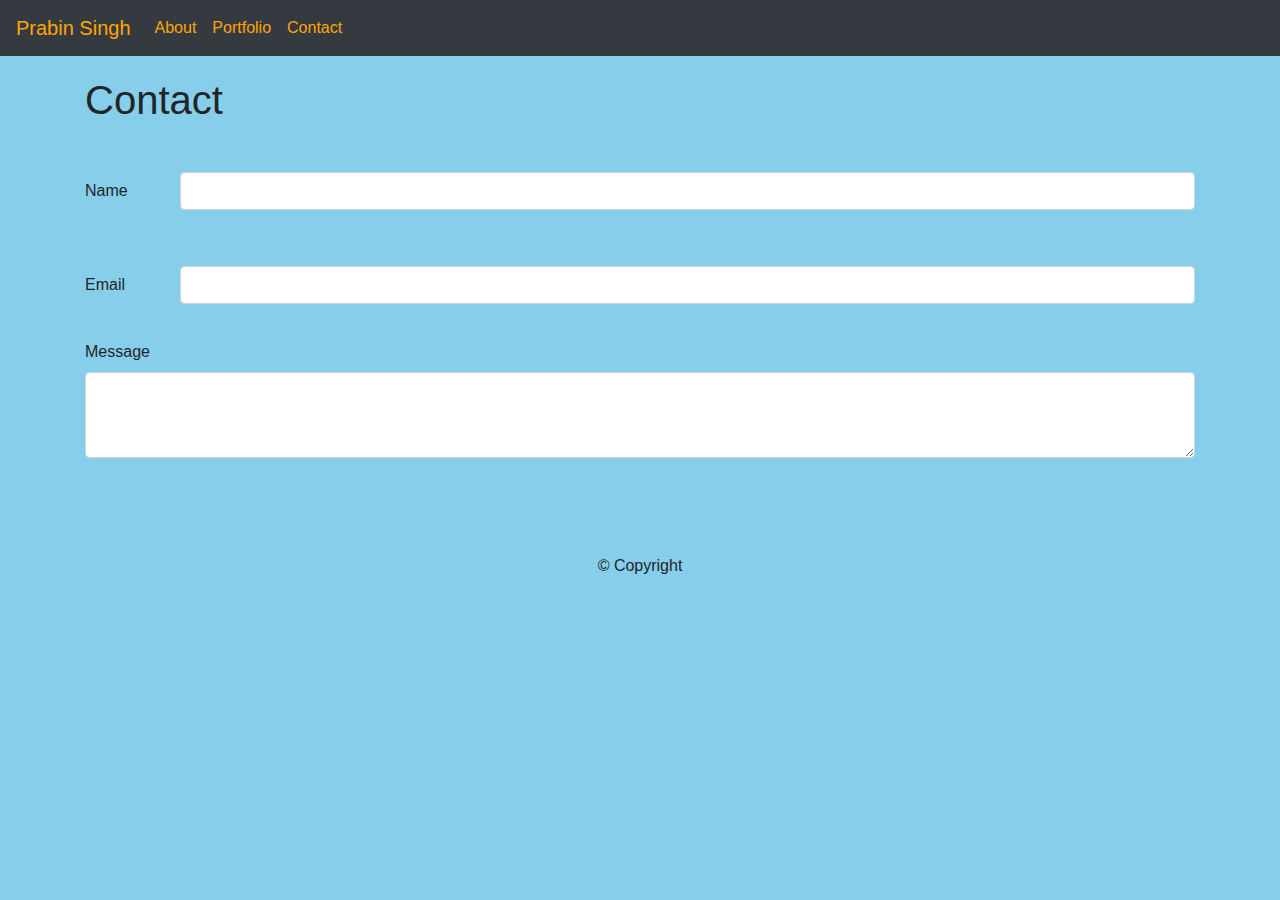
==== contact.html @ 241ff1fd "Replaced jumbotron with image" ====
<!DOCTYPE html>
<html lang="en">
<head>
    <meta charset="UTF-8">
    <meta name="viewport" content="width=device-width, initial-scale=1.0">
    <title>My First Website</title>
    <link rel="stylesheet" href="https://stackpath.bootstrapcdn.com/bootstrap/4.5.0/css/bootstrap.min.css">
    <link rel="stylesheet" href="https://cdnjs.cloudflare.com/ajax/libs/animate.css/3.5.2/animate.min.css">
    <script src="https://code.jquery.com/jquery-3.5.1.slim.min.js" integrity="sha384-DfXdz2htPH0lsSSs5nCTpuj/zy4C+OGpamoFVy38MVBnE+IbbVYUew+OrCXaRkfj" crossorigin="anonymous"></script>
    <script src="https://cdn.jsdelivr.net/npm/popper.js@1.16.0/dist/umd/popper.min.js" integrity="sha384-Q6E9RHvbIyZFJoft+2mJbHaEWldlvI9IOYy5n3zV9zzTtmI3UksdQRVvoxMfooAo" crossorigin="anonymous"></script>
    <script src="https://stackpath.bootstrapcdn.com/bootstrap/4.5.0/js/bootstrap.min.js" integrity="sha384-OgVRvuATP1z7JjHLkuOU7Xw704+h835Lr+6QL9UvYjZE3Ipu6Tp75j7Bh/kR0JKI" crossorigin="anonymous"></script>
    <link rel="stylesheet" type="text/css" href="style.css">
    
  </head>
<body>
    <nav class="navbar navbar-expand-lg navbar-dark bg-dark">
        <a class="navbar-brand orange-text animated slideInLeft" href="#">Prabin Singh</a>
        <button class="navbar-toggler" type="button" data-toggle="collapse" data-target="#navbarNav" aria-controls="navbarNav" aria-expanded="false" aria-label="Toggle navigation">
          <span class="navbar-toggler-icon"></span>
        </button>
        <div class="collapse navbar-collapse" id="navbarNav">
          <ul class="navbar-nav">
            <li class="nav-item active">
              <a class="nav-link orange-text animated slideInLeft" href="index.html">About<span class="sr-only">(current)</span></a>
            </li>
            <li class="nav-item">
              <a class="nav-link orange-text animated slideInLeft" href="portfolio.html">Portfolio</a>
            </li>
            <li class="nav-item">
              <a class="nav-link orange-text animated slideInLeft" href="contact.html">Contact</a>
            </li>
          </ul>
        </div>
    </nav>
    <div class="container">
        <div class="row">
            <div class="col-12 animated flash">
                <h1>Contact</h1>
            </div>
        </div>
        <Div class="row">
            <div class="col-12">
                <form>
                    <div class="form-group row">
                        <label for="inputEmail3" class="col-sm-1 col-form-label">Name</label>
                        <div class="col-sm-11">
                        <input type="email" class="form-control" id="inputEmail3">
                        </div>
                    </div>
                </form>
            </div>
        </Div>
        <div class="row">
            <div class="col-12">
                <form>
                    <div class="form-group row">
                        <label for="inputEmail3" class="col-sm-1 col-form-label">Email</label>
                        <div class="col-sm-11">
                          <input type="email" class="form-control" id="inputEmail3">
                        </div>
                      </div>
                </form>
            </div>
        </div>
        <div class="row">
            <div class="col-12">
                <form>
                    <div class="form-group">
                        <label for="exampleFormControlTextarea1">Message</label>
                        <textarea class="form-control" id="exampleFormControlTextarea1" rows="3"></textarea>
                      </div>
                </form>
            </div>
        </div>
        <div class="footer">
            <p>
                &copy; Copyright
            </p>
    </div>
</body>
</html>
---- style.css ----
.orange-text {
    color: orange !important;
}
.footer {
    margin-top: 80px;
    clear: both;
    font-family: 'Trebuchet MS', 'Lucida Sans Unicode', 'Lucida Grande', 'Lucida Sans', Arial, sans-serif;
    text-align: center;
}
div {
    border: 1px;
}
body{
    background-color: skyblue;
}
.row{
    margin-top: 20px;
}
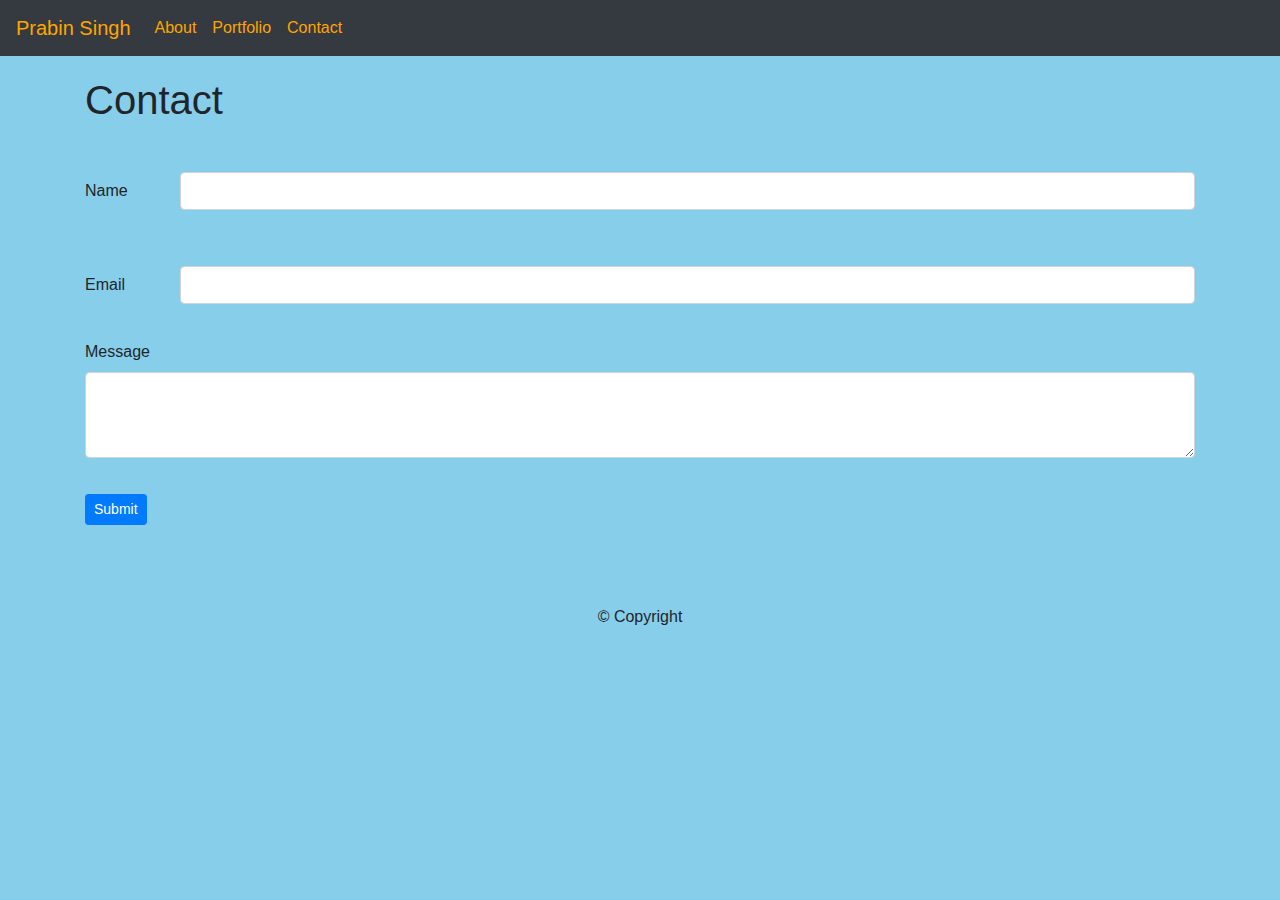
==== commit ebaa2b9a: "Added submit button in contact page" ====
--- a/contact.html
+++ b/contact.html
@@ -72,6 +72,11 @@
                 </form>
             </div>
         </div>
+        <div class="row">
+          <dive class="col-12">
+            <button type="button" class="btn btn-primary btn-sm">Submit</button>
+          </dive>
+        </div>
         <div class="footer">
             <p>
                 &copy; Copyright
